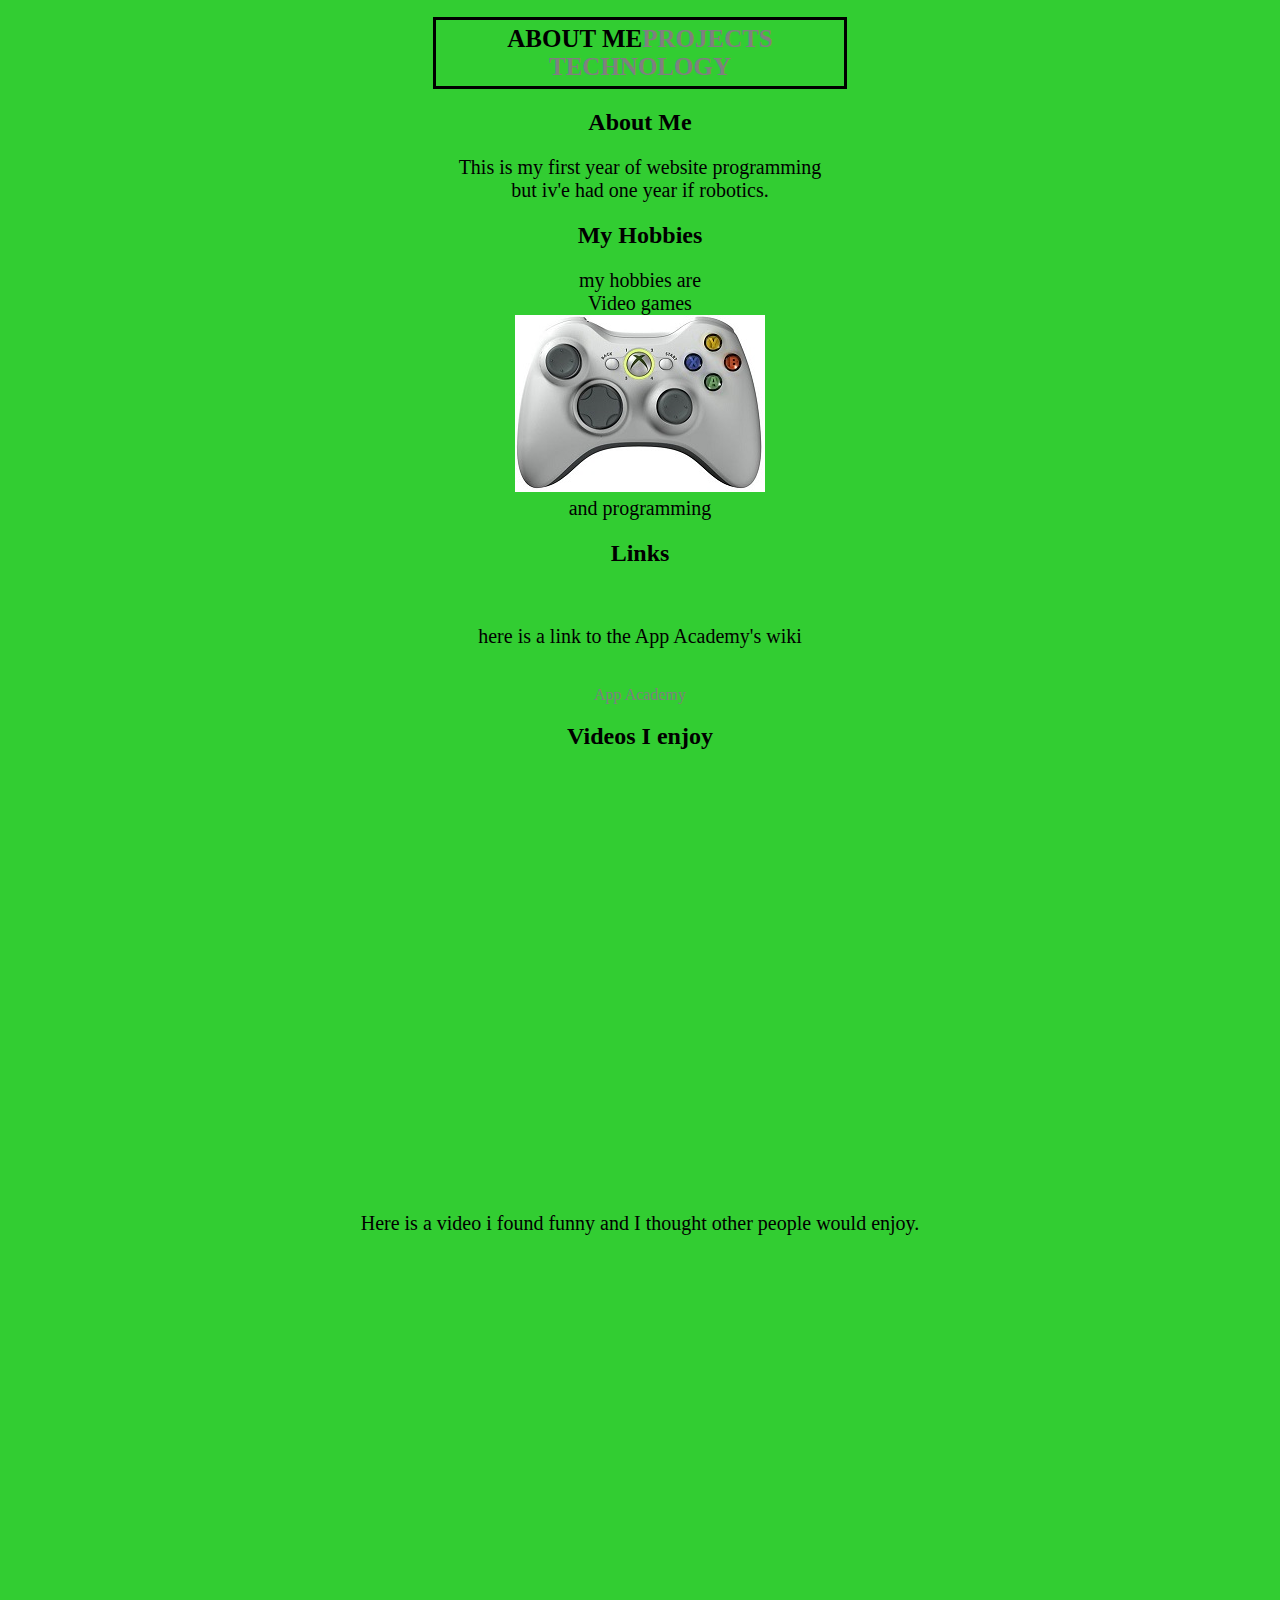
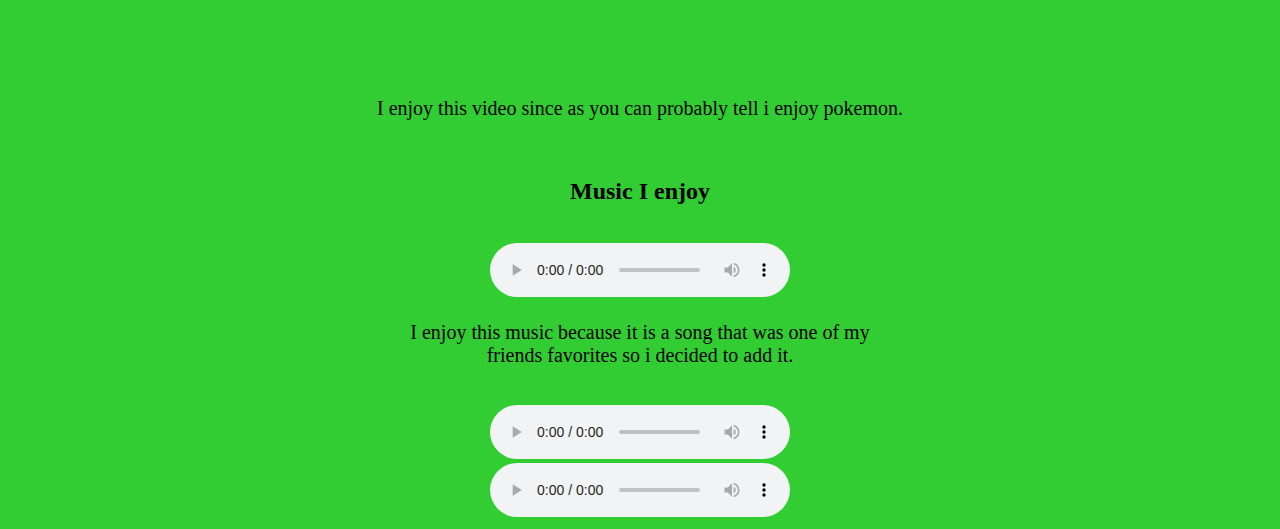
==== public_html/index.html @ 595b4c6e "no message" ====
<!DOCTYPE html>
<!--
To change this license header, choose License Headers in Project Properties.
To change this template file, choose Tools | Templates
and open the template in the editor.
-->
<html>
    <head>
        <title>Colin dyer - portfolio</title>
        <meta charset="UTF-8">
        <meta name="viewport" content="width=device-width, initial-scale=1.0">
        <link style="text/css" rel="stylesheet" href="css/style.css">
    </head>
    <body>
     <center>
        <header>
            <h1 class="uppercase">About Me<a id="current-link" href="projects.html">Projects</a>   <a id="current-link" href='technology.html'>Technology</a></h1>
            <h2>About Me</h2>
        </header>
        <article>
            <p class="text">This is my first year of website programming<br />
            but iv'e had one year if robotics.
            <h2>My Hobbies</h2>
            <p class="text"> my hobbies are<br />
            Video games<br />
            <img src='images/microsoft_xbox_360_wireless_controller.jpeg'><br />
            and programming<br />
            <h2>Links</h2><br />
            <p class="text">here is a link to the App Academy's wiki</p><br />
            <a id="current-link" href="http://wiki.theappacademy.us/">App Academy</a><br />
            <h2>Videos I enjoy</h2><br />
            <iframe width="600" height="400" src="//www.youtube.com/embed/SiENZbfYlV0" frameborder="0" allowfullscreen></iframe><br />
            <p class="text">Here is a video i found funny and I thought other people would enjoy.</p><br />
            <iframe width="600" height="400" src="//www.youtube.com/embed/OqDi3jTHKiA" frameborder="0" allowfullscreen></iframe><br />
            <p class="text">I enjoy this video since as you can probably tell i enjoy pokemon.</p><br />
            <h2>Music I enjoy</h2><br />
            <audio controls>
                <source src="music/Trainer Red Epic Remix.mp3" type="audio/mpeg">
                Your browser does not support the <code>audio</code> tag.
            </audio><br />
            <p class="text">I enjoy this music because it is a song that was one of my<br />
            friends favorites so i decided to add it.</p><br />
            <audio controls>
            <source src="music/Mystery Dungeon Primal Dialga Remix V.II.mp3" type="audio/mpeg">
            Your browser does not support the <code>audio</code> tag.
            </audio><br />
            <audio controls autoplay loop>
                <source src="music/Mystery Dungeon Primal Dialga Remix V.II.mp3" type="audio/mpeg">
                Your browser does not support the <code>audio</code> tag.
            </audio><br />
        </article>
     </center>  
    </body>
</html>
---- public_html/css/style.css ----
body {
    background-color: limegreen;
}

a{
    color: grey;
}
#current-link{
  text-decoration: none;  
}

.uppercase{
    text-transform: uppercase;
    font-size: 25px;
}

.text{
    font-size: 20px; 
}

h1{
    border: 3px solid black;
    padding: 5px;
    margin-right:425px;
    margin-left: 425px;
}
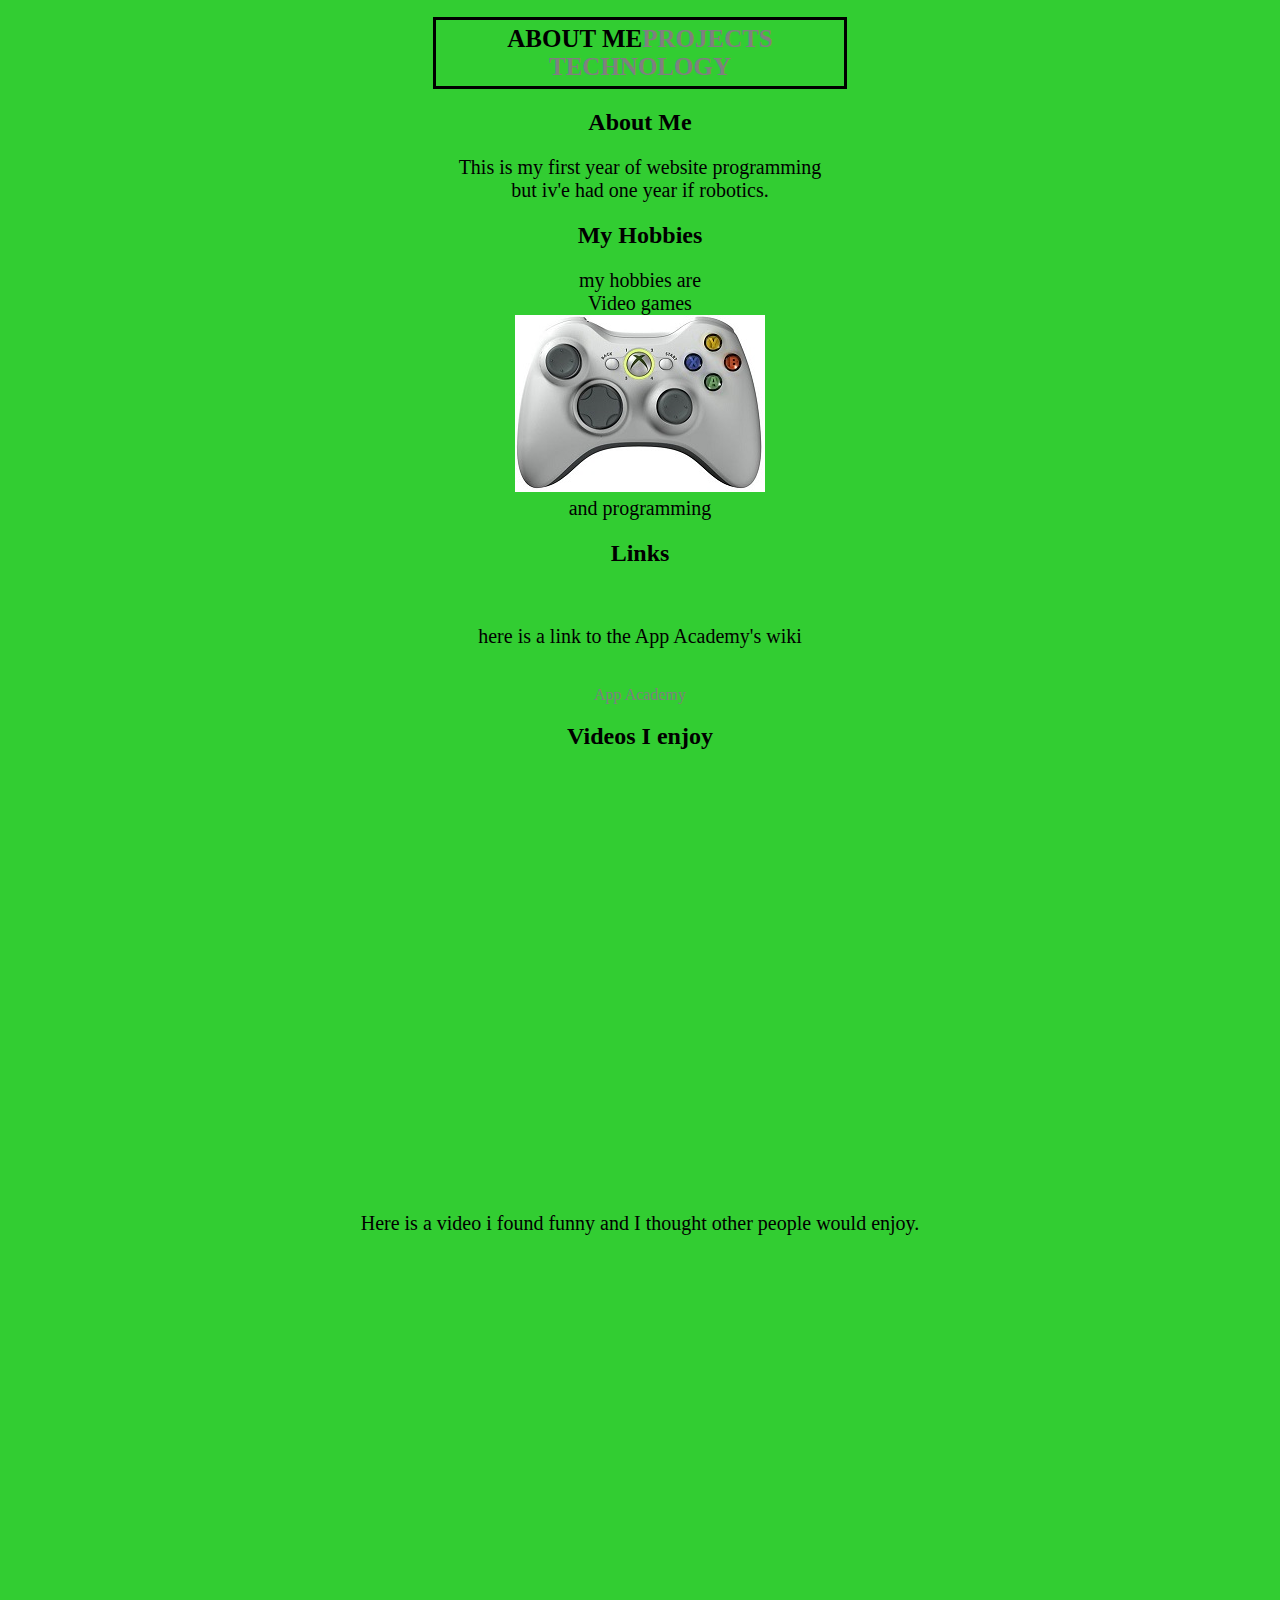
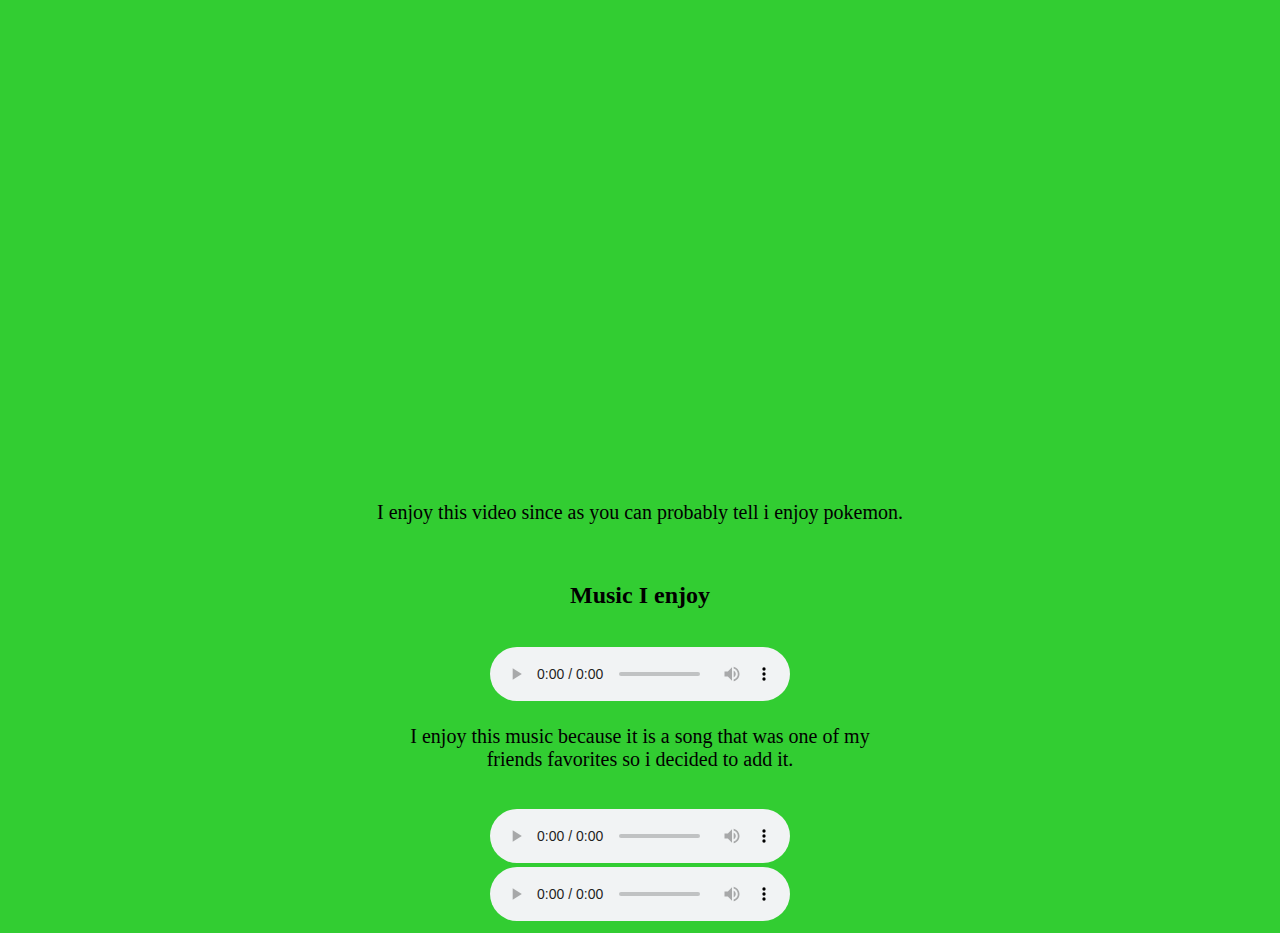
==== commit 7939b85f: "no message" ====
--- a/public_html/index.html
+++ b/public_html/index.html
@@ -31,6 +31,7 @@
             <h2>Videos I enjoy</h2><br />
             <iframe width="600" height="400" src="//www.youtube.com/embed/SiENZbfYlV0" frameborder="0" allowfullscreen></iframe><br />
             <p class="text">Here is a video i found funny and I thought other people would enjoy.</p><br />
+            <iframe width="600" height="400" src="//www.youtube.com/embed/eQlsmfirpbA" frameborder="0" allowfullscreen></iframe><br />
             <iframe width="600" height="400" src="//www.youtube.com/embed/OqDi3jTHKiA" frameborder="0" allowfullscreen></iframe><br />
             <p class="text">I enjoy this video since as you can probably tell i enjoy pokemon.</p><br />
             <h2>Music I enjoy</h2><br />
@@ -45,7 +46,7 @@
             Your browser does not support the <code>audio</code> tag.
             </audio><br />
             <audio controls autoplay loop>
-                <source src="music/Mystery Dungeon Primal Dialga Remix V.II.mp3" type="audio/mpeg">
+                <source src="music/Gates to Infinity Hazy Pass Remix.mp3" type="audio/mpeg">
                 Your browser does not support the <code>audio</code> tag.
             </audio><br />
         </article>
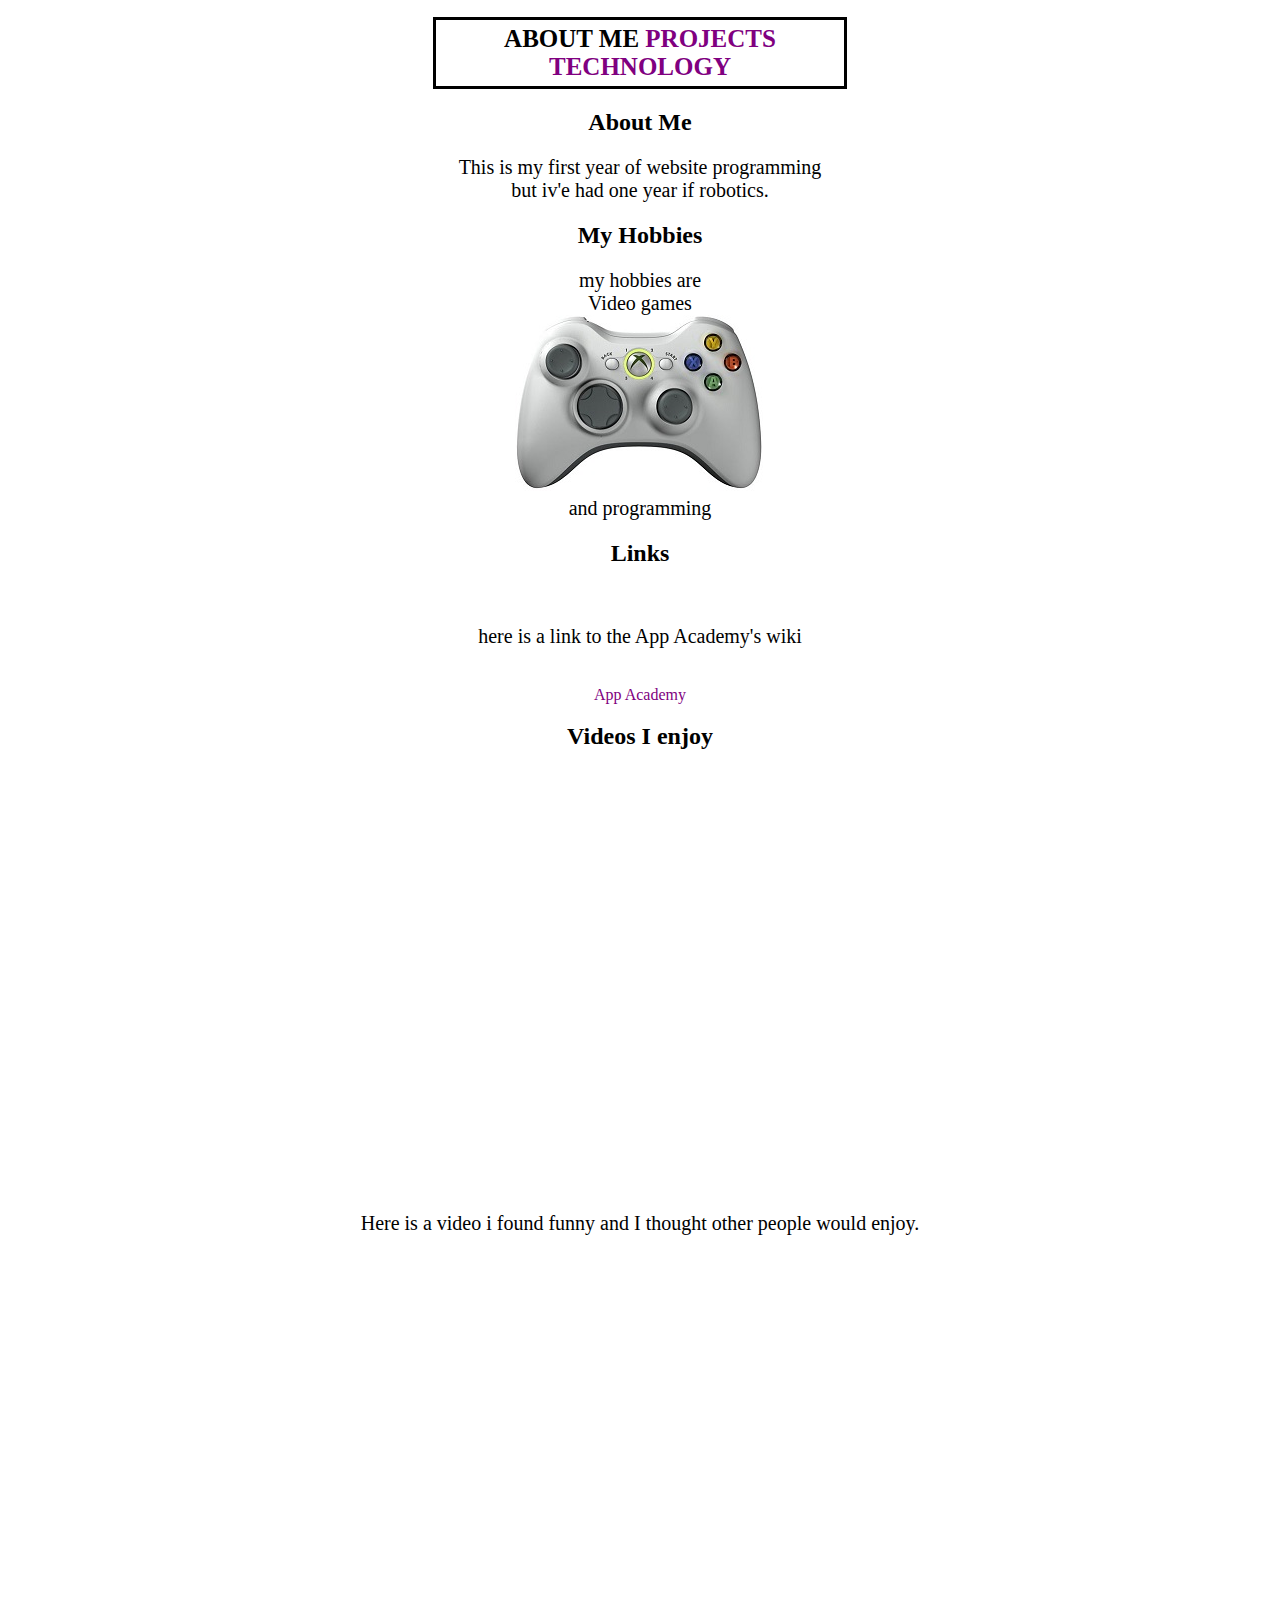
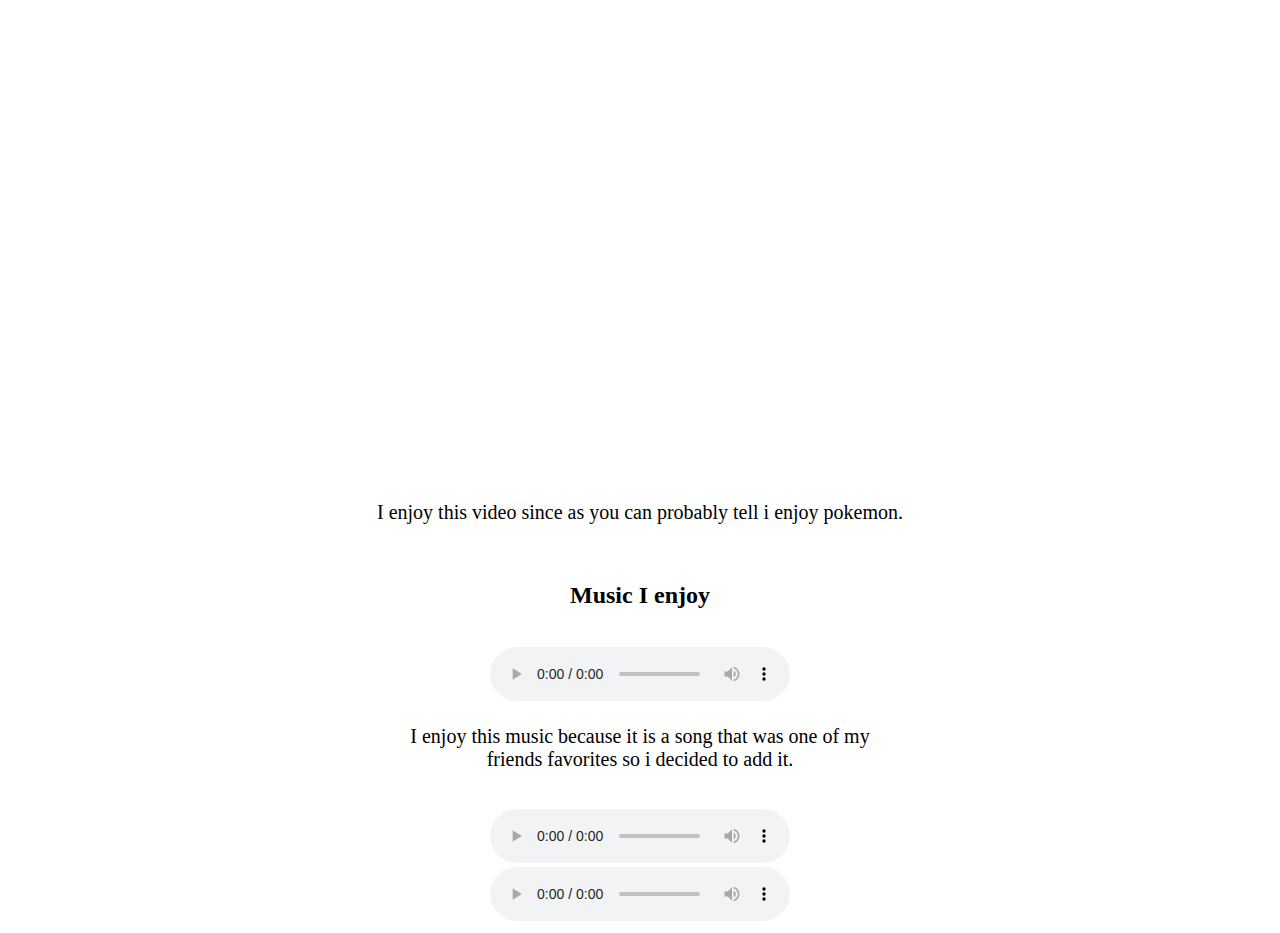
==== commit 47dfeff7: "no message" ====
--- a/public_html/index.html
+++ b/public_html/index.html
@@ -13,43 +13,45 @@
     </head>
     <body>
      <center>
-        <header>
-            <h1 class="uppercase">About Me<a id="current-link" href="projects.html">Projects</a>   <a id="current-link" href='technology.html'>Technology</a></h1>
-            <h2>About Me</h2>
-        </header>
-        <article>
-            <p class="text">This is my first year of website programming<br />
-            but iv'e had one year if robotics.
-            <h2>My Hobbies</h2>
-            <p class="text"> my hobbies are<br />
-            Video games<br />
+      <header>
+       <h1 class="uppercase">About Me <a id="current-link" href="projects.html">Projects</a> <a id="current-link" href='technology.html'>Technology</a></h1>
+       <h2>About Me</h2>
+      </header>
+      <article>
+       <p class="text">This is my first year of website programming<br />
+        but iv'e had one year if robotics.
+         <h2>My Hobbies</h2>
+          <p class="text"> my hobbies are<br />
+           Video games<br />
             <img src='images/microsoft_xbox_360_wireless_controller.jpeg'><br />
-            and programming<br />
-            <h2>Links</h2><br />
-            <p class="text">here is a link to the App Academy's wiki</p><br />
-            <a id="current-link" href="http://wiki.theappacademy.us/">App Academy</a><br />
-            <h2>Videos I enjoy</h2><br />
-            <iframe width="600" height="400" src="//www.youtube.com/embed/SiENZbfYlV0" frameborder="0" allowfullscreen></iframe><br />
-            <p class="text">Here is a video i found funny and I thought other people would enjoy.</p><br />
-            <iframe width="600" height="400" src="//www.youtube.com/embed/eQlsmfirpbA" frameborder="0" allowfullscreen></iframe><br />
-            <iframe width="600" height="400" src="//www.youtube.com/embed/OqDi3jTHKiA" frameborder="0" allowfullscreen></iframe><br />
-            <p class="text">I enjoy this video since as you can probably tell i enjoy pokemon.</p><br />
-            <h2>Music I enjoy</h2><br />
-            <audio controls>
-                <source src="music/Trainer Red Epic Remix.mp3" type="audio/mpeg">
-                Your browser does not support the <code>audio</code> tag.
-            </audio><br />
-            <p class="text">I enjoy this music because it is a song that was one of my<br />
-            friends favorites so i decided to add it.</p><br />
-            <audio controls>
-            <source src="music/Mystery Dungeon Primal Dialga Remix V.II.mp3" type="audio/mpeg">
+             and programming<br />
+              <h2>Links</h2><br />
+               <p class="text">here is a link to the App Academy's wiki</p><br />
+                <a id="current-link" href="http://wiki.theappacademy.us/">App Academy</a><br />
+                 <h2>Videos I enjoy</h2><br />
+                  <iframe width="600" height="400" src="//www.youtube.com/embed/SiENZbfYlV0" frameborder="0" allowfullscreen></iframe><br />
+                   <p class="text">Here is a video i found funny and I thought other people would enjoy.</p><br />
+                  <iframe width="600" height="400" src="//www.youtube.com/embed/eQlsmfirpbA" frameborder="0" allowfullscreen></iframe><br />
+                 <iframe width="600" height="400" src="//www.youtube.com/embed/OqDi3jTHKiA" frameborder="0" allowfullscreen></iframe><br />
+                <p class="text">I enjoy this video since as you can probably tell i enjoy pokemon.</p><br />
+                <!--This is where i keep all of my youtube videos-->
+               <h2>Music I enjoy</h2><br />
+              <audio controls>
+             <source src="music/Trainer Red Epic Remix.mp3" type="audio/mpeg">
             Your browser does not support the <code>audio</code> tag.
-            </audio><br />
-            <audio controls autoplay loop>
-                <source src="music/Gates to Infinity Hazy Pass Remix.mp3" type="audio/mpeg">
-                Your browser does not support the <code>audio</code> tag.
-            </audio><br />
-        </article>
+           </audio><br />
+          <p class="text">I enjoy this music because it is a song that was one of my<br />
+         friends favorites so i decided to add it.</p><br />
+        <audio controls>
+         <source src="music/Mystery Dungeon Primal Dialga Remix V.II.mp3" type="audio/mpeg">
+         Your browser does not support the <code>audio</code> tag.
+        </audio><br />
+       <audio controls autoplay loop>
+        <source src="music/Gates to Infinity Hazy Pass Remix.mp3" type="audio/mpeg">
+        Your browser does not support the <code>audio</code> tag.
+       </audio><br />
+       <!--This is where i keep all of my music -->
+      </article>
      </center>  
     </body>
 </html>
--- a/public_html/css/style.css
+++ b/public_html/css/style.css
@@ -1,10 +1,11 @@
 body {
-    background-color: limegreen;
+    background-image: url(http://www.commentnation.com/backgrounds/images/neon_green_upholstery_fabric_texture_background_seamless.jpg);
 }
-
+/*This changes the background of my website*/
 a{
-    color: grey;
+    color:  purple;
 }
+/*This changes the colors of links*/
 #current-link{
   text-decoration: none;  
 }
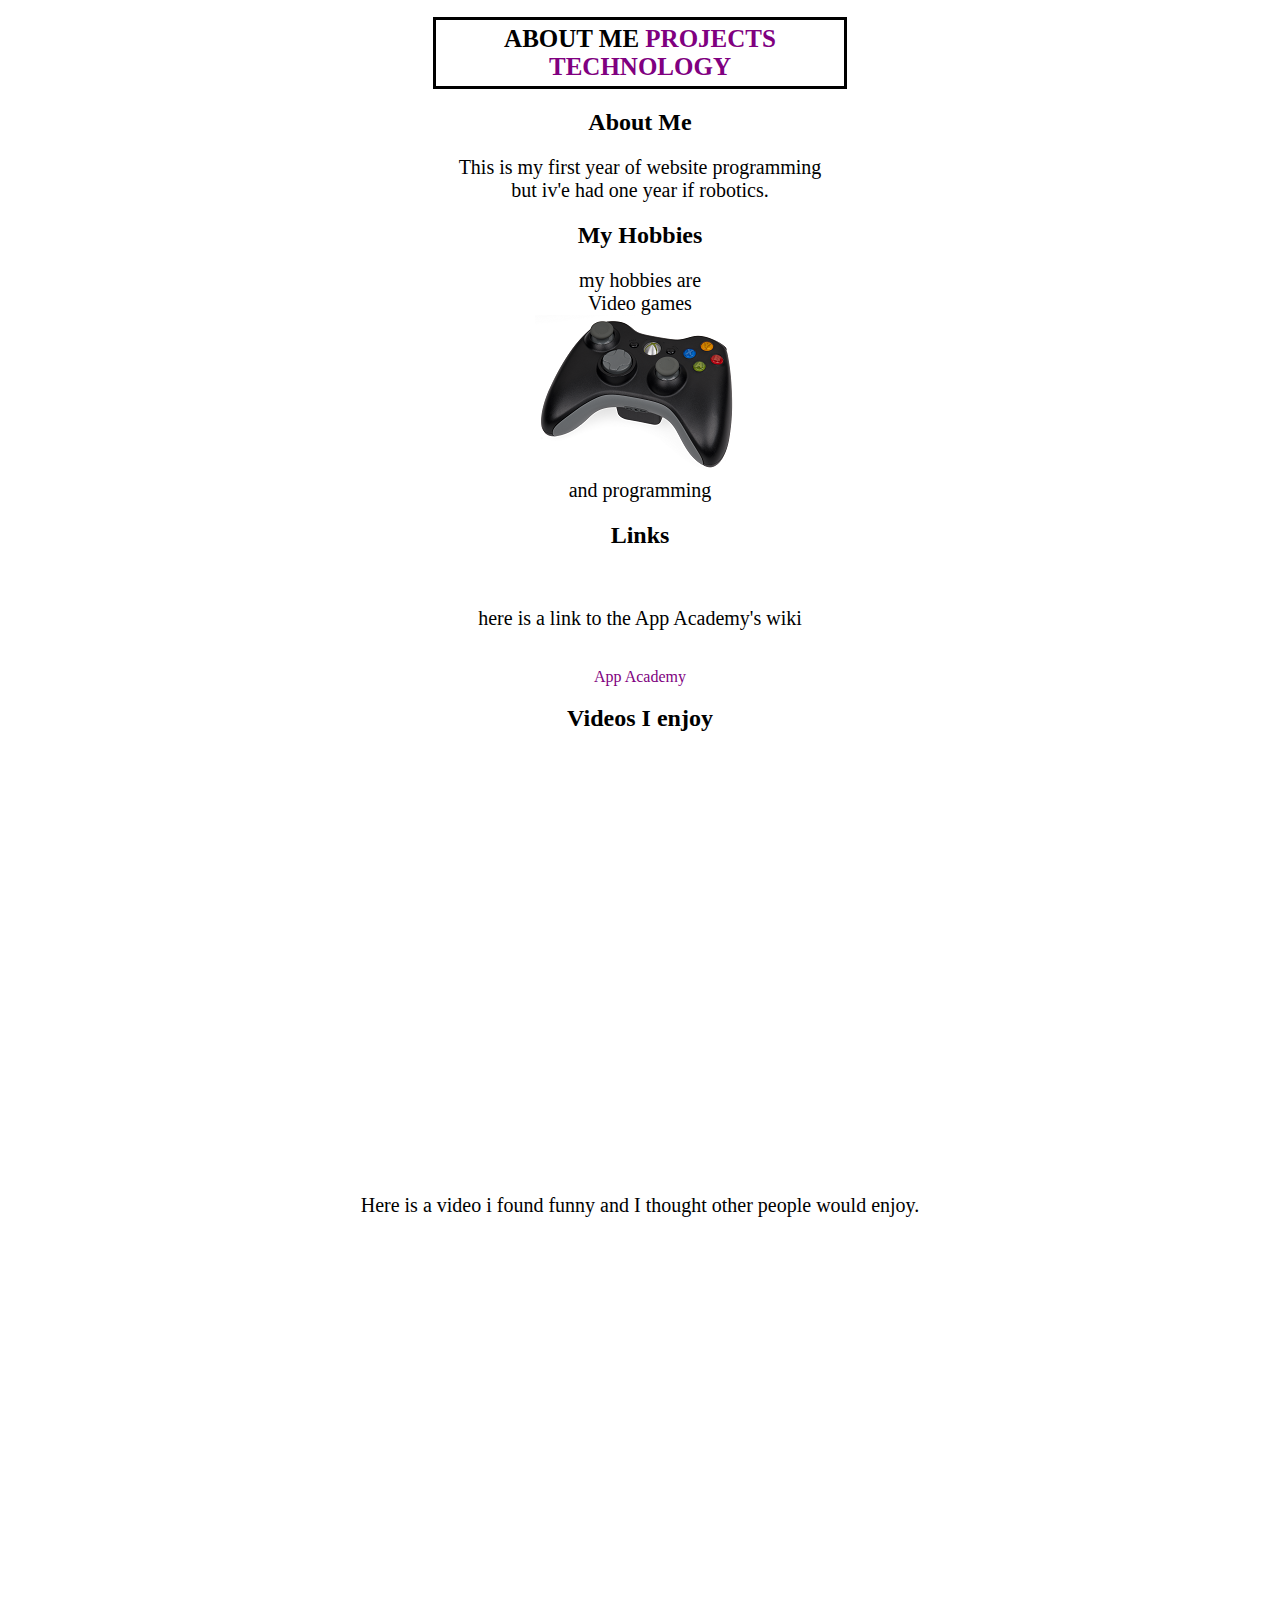
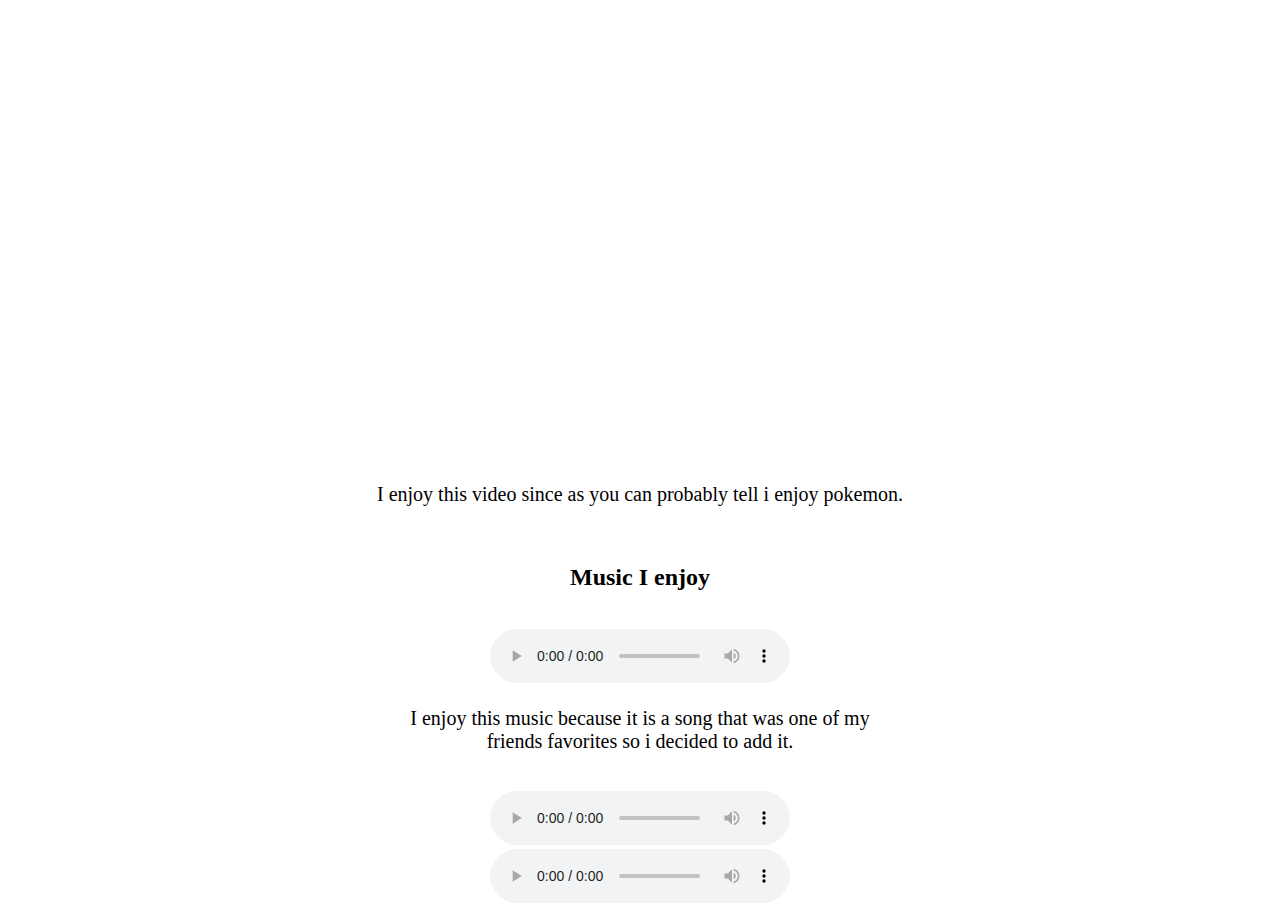
==== commit 6ea338a4: "no message" ====
--- a/public_html/index.html
+++ b/public_html/index.html
@@ -23,7 +23,7 @@
          <h2>My Hobbies</h2>
           <p class="text"> my hobbies are<br />
            Video games<br />
-            <img src='images/microsoft_xbox_360_wireless_controller.jpeg'><br />
+           <img src="images/Xbox-360-Controller-Black 2.png" alt=""/><br />
              and programming<br />
               <h2>Links</h2><br />
                <p class="text">here is a link to the App Academy's wiki</p><br />
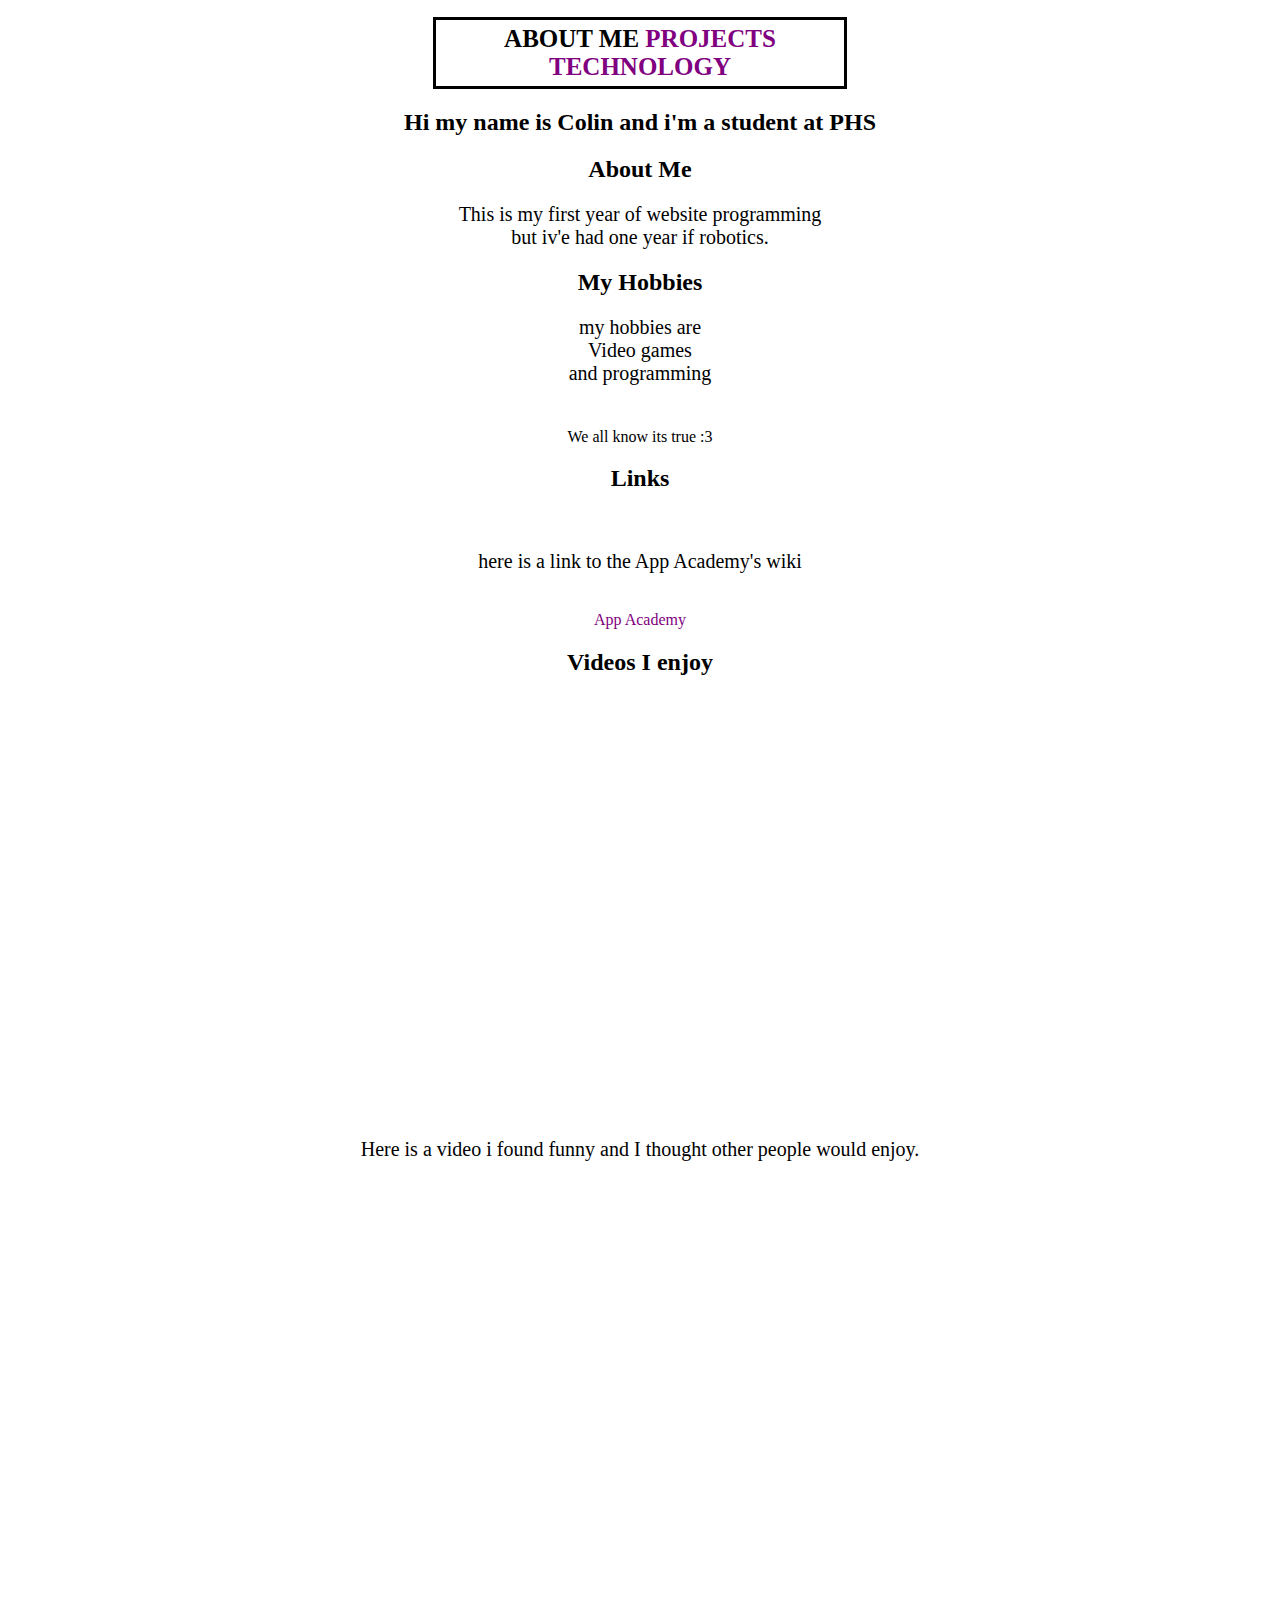
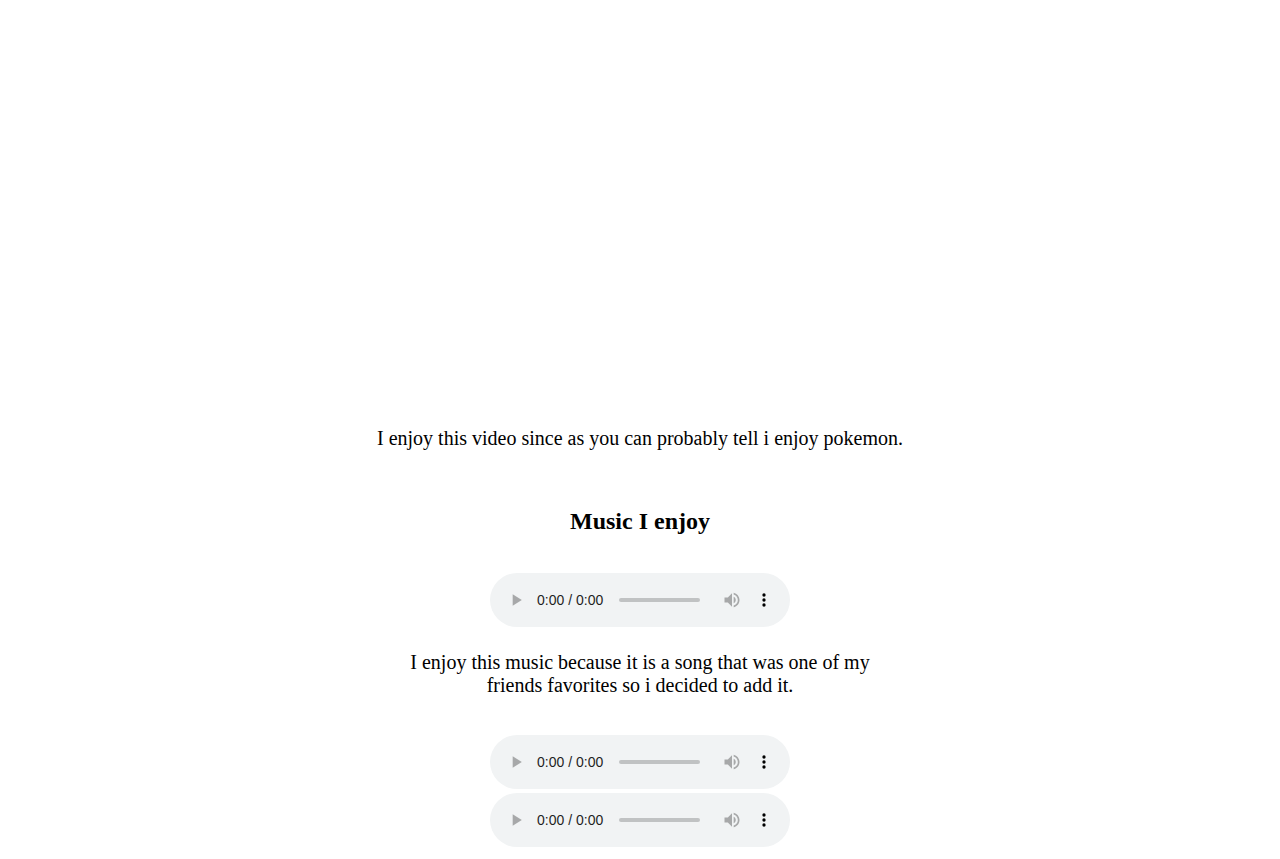
==== commit f67f8578: "no message" ====
--- a/public_html/index.html
+++ b/public_html/index.html
@@ -13,8 +13,9 @@
     </head>
     <body>
      <center>
-      <header>
+      <header>   
        <h1 class="uppercase">About Me <a id="current-link" href="projects.html">Projects</a> <a id="current-link" href='technology.html'>Technology</a></h1>
+       <h2>Hi my name is Colin and i'm a student at PHS</h2> 
        <h2>About Me</h2>
       </header>
       <article>
@@ -23,8 +24,9 @@
          <h2>My Hobbies</h2>
           <p class="text"> my hobbies are<br />
            Video games<br />
-           <img src="images/Xbox-360-Controller-Black 2.png" alt=""/><br />
-             and programming<br />
+            and programming<br />
+             <img src="http://gamemes.com/store/131226/9855_v0_500xg.gif" alt=""/><br />
+              <p>We all know its true :3</p>
               <h2>Links</h2><br />
                <p class="text">here is a link to the App Academy's wiki</p><br />
                 <a id="current-link" href="http://wiki.theappacademy.us/">App Academy</a><br />
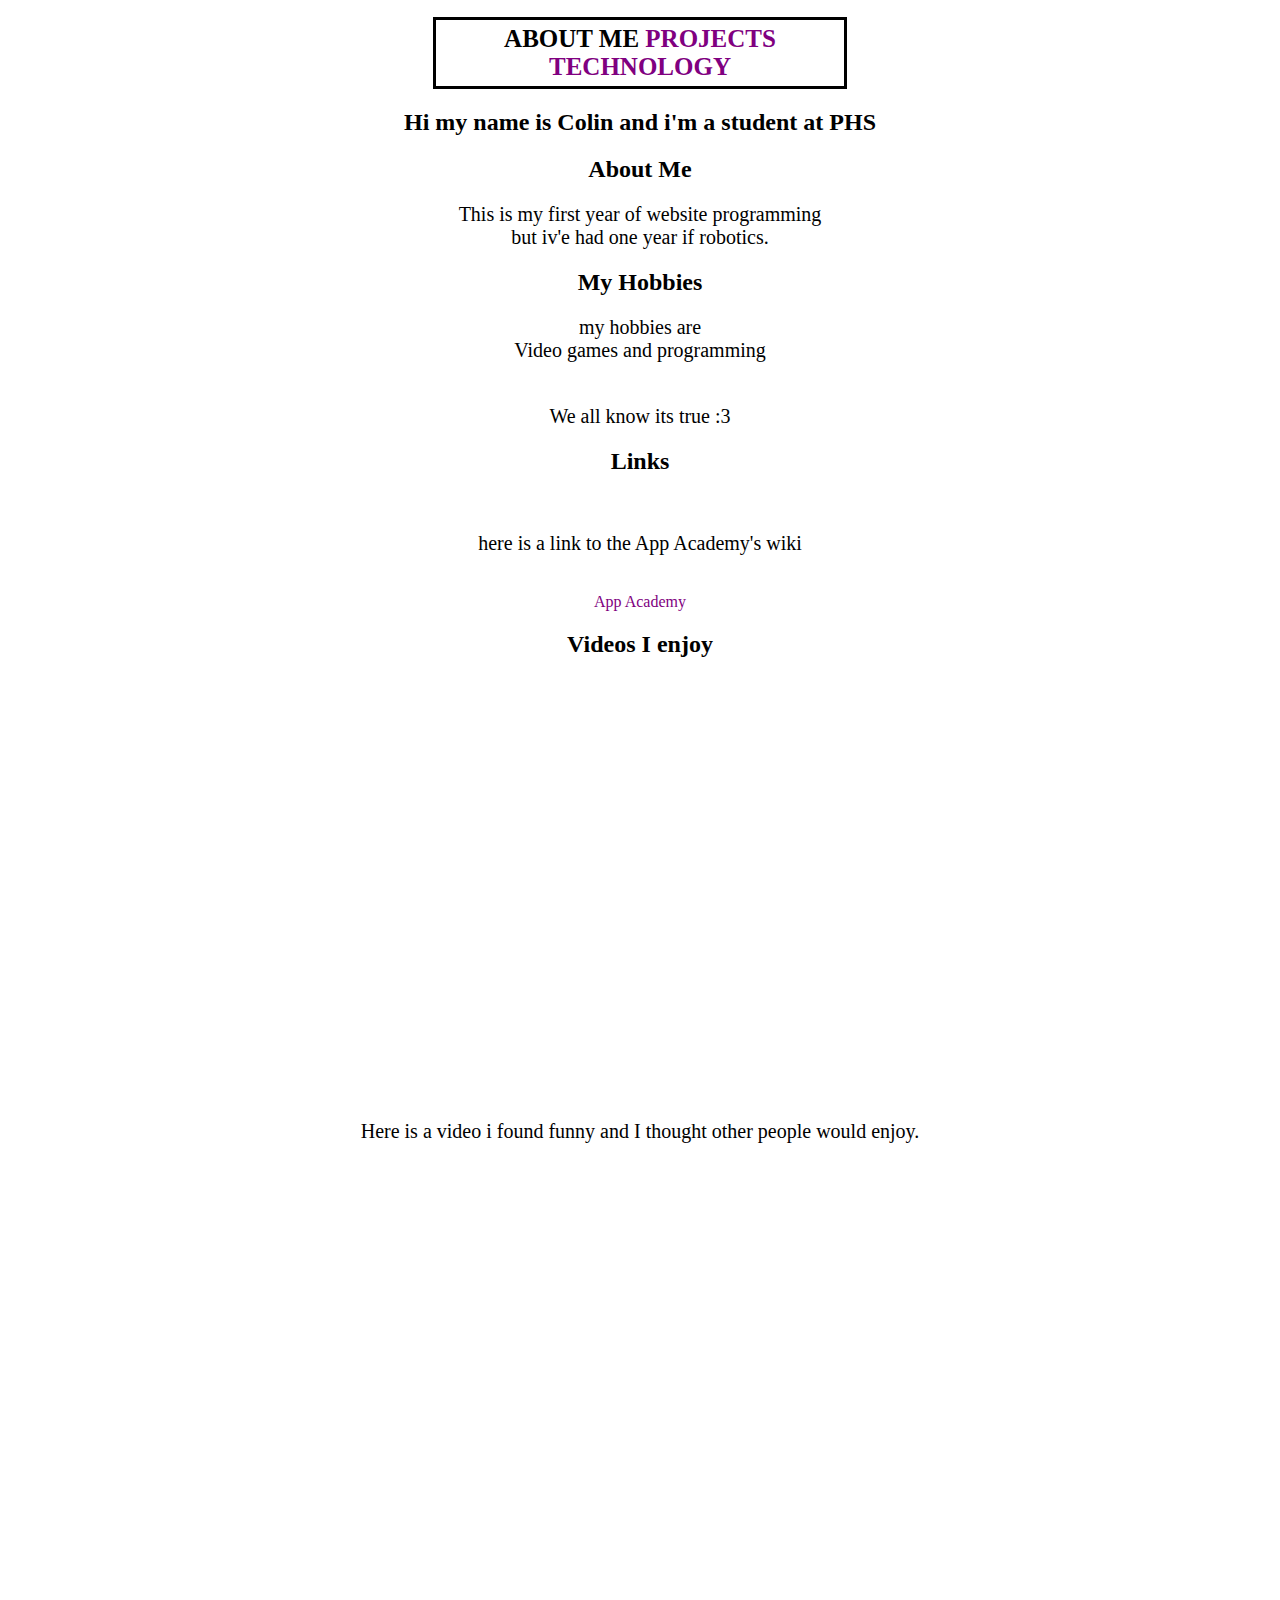
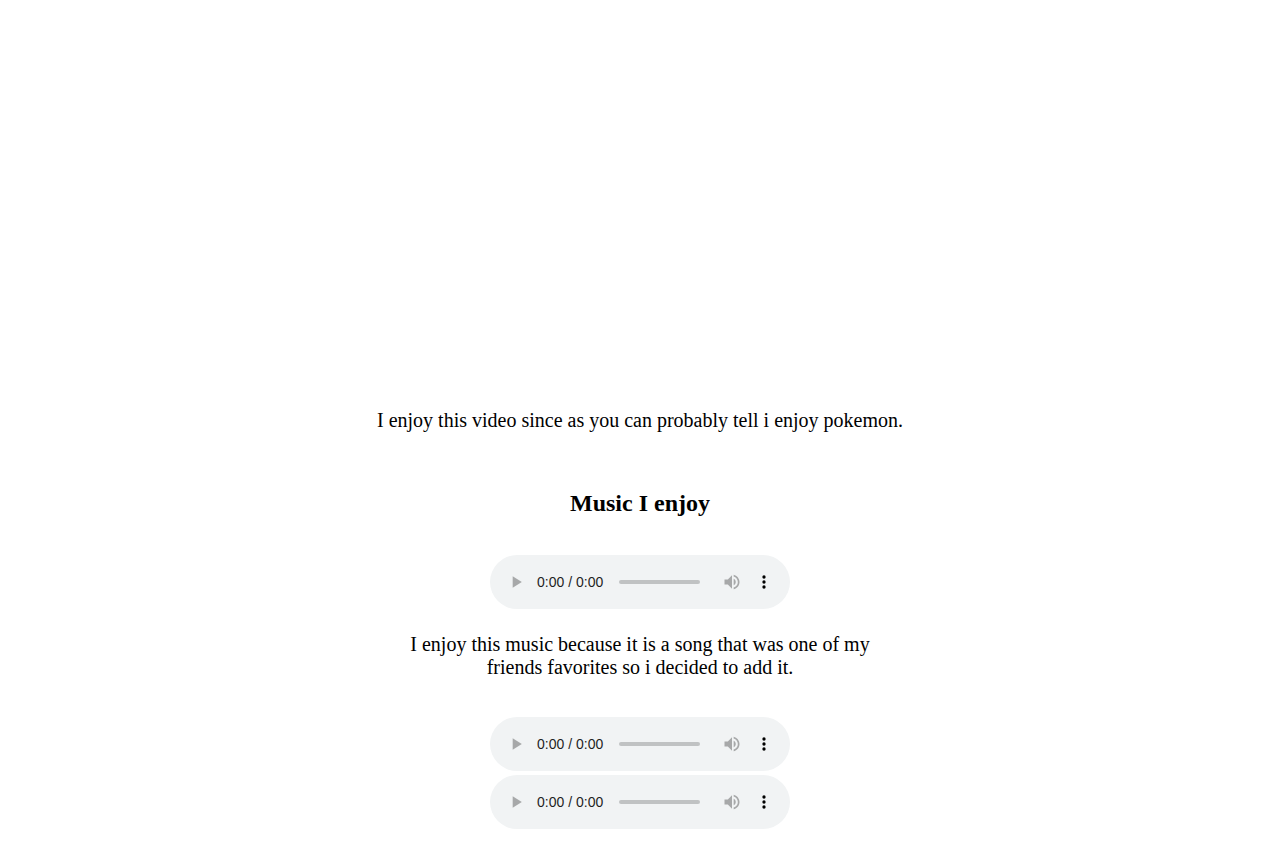
==== commit 58900e68: "no message" ====
--- a/public_html/index.html
+++ b/public_html/index.html
@@ -23,10 +23,9 @@
         but iv'e had one year if robotics.
          <h2>My Hobbies</h2>
           <p class="text"> my hobbies are<br />
-           Video games<br />
-            and programming<br />
-             <img src="http://gamemes.com/store/131226/9855_v0_500xg.gif" alt=""/><br />
-              <p>We all know its true :3</p>
+           Video games and programming<br />
+            <img src="http://gamemes.com/store/131226/9855_v0_500xg.gif" alt=""/><br />
+             <p class="text">We all know its true :3</p>
               <h2>Links</h2><br />
                <p class="text">here is a link to the App Academy's wiki</p><br />
                 <a id="current-link" href="http://wiki.theappacademy.us/">App Academy</a><br />
@@ -48,7 +47,7 @@
          <source src="music/Mystery Dungeon Primal Dialga Remix V.II.mp3" type="audio/mpeg">
          Your browser does not support the <code>audio</code> tag.
         </audio><br />
-       <audio controls autoplay loop>
+       <audio controls autoplay>
         <source src="music/Gates to Infinity Hazy Pass Remix.mp3" type="audio/mpeg">
         Your browser does not support the <code>audio</code> tag.
        </audio><br />
